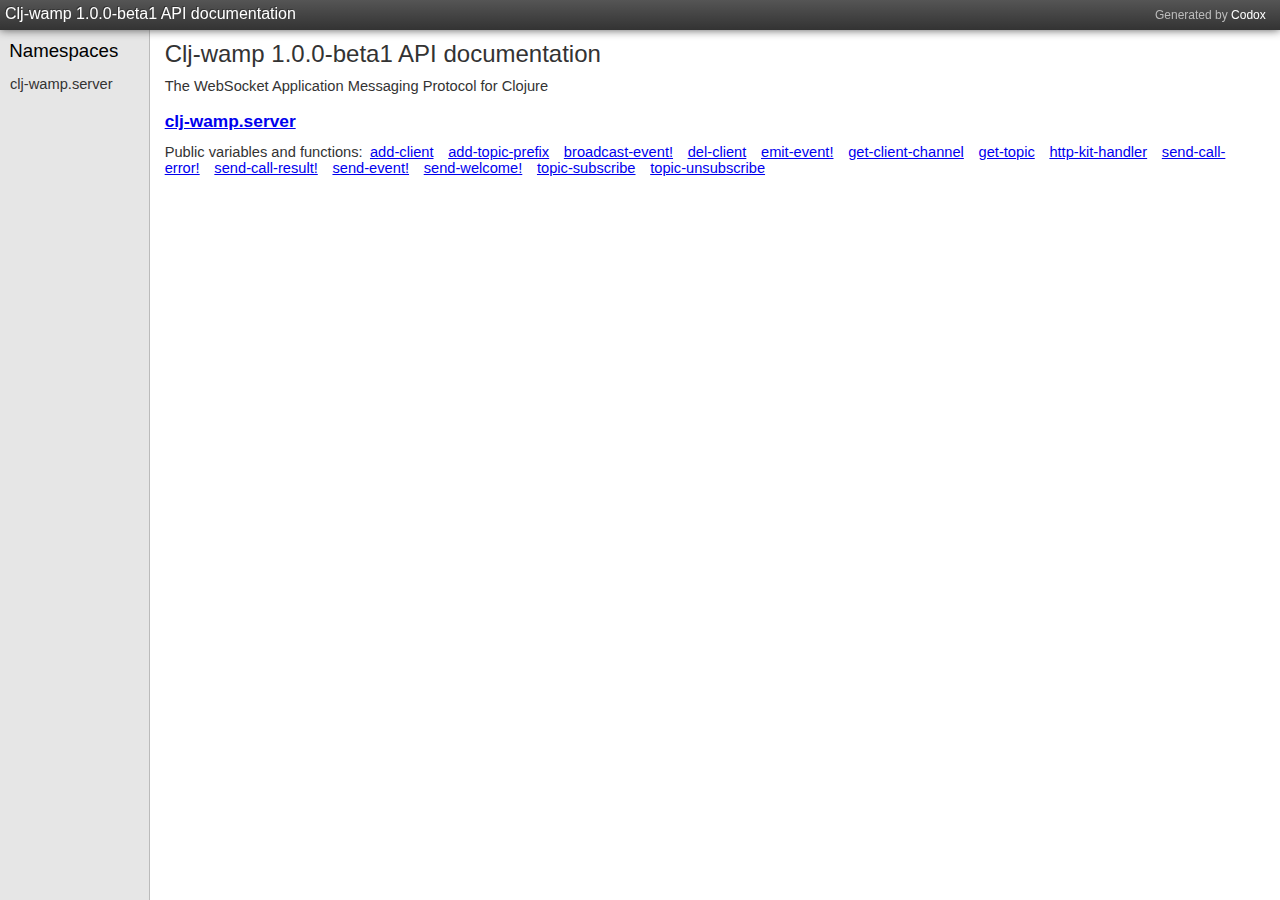
==== resources/public/doc/index.html @ ecc327ab "Add api docs, coverage report, updates for 1.0.0-beta1" ====
<!DOCTYPE html>
<html><head><link href="css/default.css" rel="stylesheet" type="text/css"><script src="js/jquery.min.js" type="text/javascript"></script><script src="js/page_effects.js" type="text/javascript"></script><title>Clj-wamp 1.0.0-beta1 API documentation</title></head><body><div id="header"><h2>Generated by <a href="https://github.com/weavejester/codox">Codox</a></h2><h1><a href="index.html">Clj-wamp 1.0.0-beta1 API documentation</a></h1></div><div class="sidebar" id="namespaces"><h3><span>Namespaces</span></h3><ul><li><a href="clj-wamp.server.html"><span>clj-wamp.server</span></a></li></ul></div><div class="namespace-index" id="content"><h2>Clj-wamp 1.0.0-beta1 API documentation</h2><div class="doc">The WebSocket Application Messaging Protocol for Clojure</div><div class="namespace"><h3><a href="clj-wamp.server.html"><span>clj-wamp.server</span></a></h3><pre class="doc"></pre><div class="index"><p>Public variables and functions:</p><ul><li><a href="clj-wamp.server.html#var-add-client"><span>add-client</span></a></li><li><a href="clj-wamp.server.html#var-add-topic-prefix"><span>add-topic-prefix</span></a></li><li><a href="clj-wamp.server.html#var-broadcast-event%21"><span>broadcast-event!</span></a></li><li><a href="clj-wamp.server.html#var-del-client"><span>del-client</span></a></li><li><a href="clj-wamp.server.html#var-emit-event%21"><span>emit-event!</span></a></li><li><a href="clj-wamp.server.html#var-get-client-channel"><span>get-client-channel</span></a></li><li><a href="clj-wamp.server.html#var-get-topic"><span>get-topic</span></a></li><li><a href="clj-wamp.server.html#var-http-kit-handler"><span>http-kit-handler</span></a></li><li><a href="clj-wamp.server.html#var-send-call-error%21"><span>send-call-error!</span></a></li><li><a href="clj-wamp.server.html#var-send-call-result%21"><span>send-call-result!</span></a></li><li><a href="clj-wamp.server.html#var-send-event%21"><span>send-event!</span></a></li><li><a href="clj-wamp.server.html#var-send-welcome%21"><span>send-welcome!</span></a></li><li><a href="clj-wamp.server.html#var-topic-subscribe"><span>topic-subscribe</span></a></li><li><a href="clj-wamp.server.html#var-topic-unsubscribe"><span>topic-unsubscribe</span></a></li></ul></div></div></div></body></html>
---- resources/public/doc/css/default.css ----
body {
   font-family: sans-serif;
   font-size: 11pt;
}

pre, code {
   font-family: Monaco, DejaVu Sans Mono, Consolas, monospace;
   font-size: 9pt;
}

h2 {
   font-weight: normal;
   font-size: 18pt;
   margin: 10px 0 0.4em 0;
}

#header, #content, .sidebar {
   position: fixed;
}

#header {
   top: 0;
   left: 0;
   right: 0;
   height: 20px;
   background: #444;
   color: #fff;
   padding: 5px;
}

#content {
   top: 30px;
   right: 0;
   bottom: 0;
   overflow: auto;
   background: #fff;
   color: #333;
   padding: 0 1em;
}

.sidebar {
   position: fixed;
   top: 30px;
   bottom: 0;
   overflow: auto;
}

#namespaces {
   background: #e6e6e6;
   border-right: solid 1px #bbb;
   left: 0;
   width: 250px;
}

#vars {
   background: #eeeeee;
   border-right: solid 1px #ccc;
   left: 251px;
   width: 200px;
}

.namespace-index {
   left: 251px;
}

.namespace-docs {
   left: 452px;
}

#header {
   background: -moz-linear-gradient(top, #555 0%, #222 100%);
   background: -webkit-linear-gradient(top, #555 0%, #333 100%);
   background: -o-linear-gradient(top, #555 0%, #222 100%);
   background: -ms-linear-gradient(top, #555 0%, #222 100%);
   background: linear-gradient(top, #555 0%, #222 100%);
   box-shadow: 0 0 10px #555;
   z-index: 100;
}

#header h1 {
   margin: 0;
   padding: 0;
   font-size: 12pt;
   font-weight: normal;
   text-shadow: -1px -1px 0px #333;
}

#header a, .sidebar a {
   display: block;
   text-decoration: none;
}

#header a {
   color: #fff;
}

.sidebar a {
   color: #333;
}

#header h2 {
    float: right;
    font-size: 9pt;
    font-weight: normal;
    width: 10em;
    margin: 3px 0;
    color: #bbb;
}

#header h2 a {
    display: inline;
}

.sidebar h3 {
   margin: 0;
   padding: 10px 0.5em 0 0.5em;
   font-size: 14pt;
   font-weight: normal
}

.sidebar ul {
   padding: 0.5em 0em;
   margin: 0;
}

.sidebar li {
   display: block;
}

.sidebar li a {
   padding: 7px 10px;
}

#namespaces li.current a {
   border-left: 3px solid #a33;
   padding-left: 7px;
   color: #a33;
}

#vars li.current a {
   border-left: 3px solid #33a;
   padding-left: 7px;
   color: #33a;
}

#content h3 {
   margin-bottom: 0.5em;
   font-size: 13pt;
   font-weight: bold;
}

.public h3, h4.macro {
    margin: 0;
    float: left;
}

.usage {
    clear: both;
}

h4.macro {
    font-variant: small-caps;
    font-size: 13px;
    font-weight: bold;
    color: #717171;
    margin-top: 3px;
    margin-left: 10px;
}

.public {
   margin-top: 1.5em;
   margin-bottom: 2.0em;
}

.public:last-child {
   margin-bottom: 20%;
}

.namespace:last-child {
    margin-bottom: 10%;
}

.index {
   padding: 0;
}

.index * {
   display: inline;
}

.index li {
   padding: 0 .5em;
}

.index ul {
   padding-left: 0;
}

.usage code {
   display: block;
   color: #008;
}

.doc {
    margin-bottom: .5em;
}

.src-link a {
    font-size: 9pt;
}
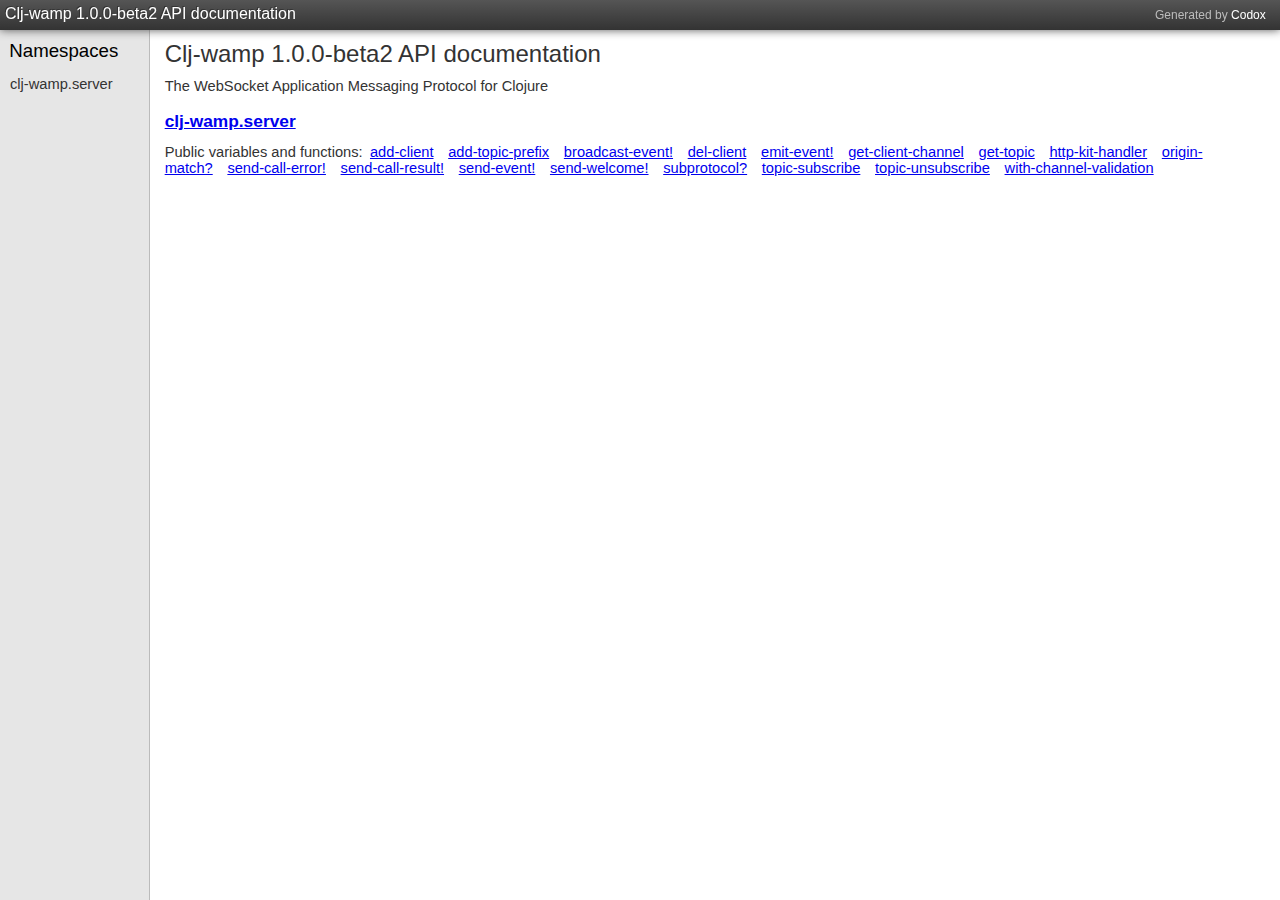
==== commit be9224a0: "Update for clj-wamp 1.0.0-beta2" ====
--- a/resources/public/doc/index.html
+++ b/resources/public/doc/index.html
@@ -1,2 +1,2 @@
 <!DOCTYPE html>
-<html><head><link href="css/default.css" rel="stylesheet" type="text/css"><script src="js/jquery.min.js" type="text/javascript"></script><script src="js/page_effects.js" type="text/javascript"></script><title>Clj-wamp 1.0.0-beta1 API documentation</title></head><body><div id="header"><h2>Generated by <a href="https://github.com/weavejester/codox">Codox</a></h2><h1><a href="index.html">Clj-wamp 1.0.0-beta1 API documentation</a></h1></div><div class="sidebar" id="namespaces"><h3><span>Namespaces</span></h3><ul><li><a href="clj-wamp.server.html"><span>clj-wamp.server</span></a></li></ul></div><div class="namespace-index" id="content"><h2>Clj-wamp 1.0.0-beta1 API documentation</h2><div class="doc">The WebSocket Application Messaging Protocol for Clojure</div><div class="namespace"><h3><a href="clj-wamp.server.html"><span>clj-wamp.server</span></a></h3><pre class="doc"></pre><div class="index"><p>Public variables and functions:</p><ul><li><a href="clj-wamp.server.html#var-add-client"><span>add-client</span></a></li><li><a href="clj-wamp.server.html#var-add-topic-prefix"><span>add-topic-prefix</span></a></li><li><a href="clj-wamp.server.html#var-broadcast-event%21"><span>broadcast-event!</span></a></li><li><a href="clj-wamp.server.html#var-del-client"><span>del-client</span></a></li><li><a href="clj-wamp.server.html#var-emit-event%21"><span>emit-event!</span></a></li><li><a href="clj-wamp.server.html#var-get-client-channel"><span>get-client-channel</span></a></li><li><a href="clj-wamp.server.html#var-get-topic"><span>get-topic</span></a></li><li><a href="clj-wamp.server.html#var-http-kit-handler"><span>http-kit-handler</span></a></li><li><a href="clj-wamp.server.html#var-send-call-error%21"><span>send-call-error!</span></a></li><li><a href="clj-wamp.server.html#var-send-call-result%21"><span>send-call-result!</span></a></li><li><a href="clj-wamp.server.html#var-send-event%21"><span>send-event!</span></a></li><li><a href="clj-wamp.server.html#var-send-welcome%21"><span>send-welcome!</span></a></li><li><a href="clj-wamp.server.html#var-topic-subscribe"><span>topic-subscribe</span></a></li><li><a href="clj-wamp.server.html#var-topic-unsubscribe"><span>topic-unsubscribe</span></a></li></ul></div></div></div></body></html>+<html><head><link href="css/default.css" rel="stylesheet" type="text/css"><script src="js/jquery.min.js" type="text/javascript"></script><script src="js/page_effects.js" type="text/javascript"></script><title>Clj-wamp 1.0.0-beta2 API documentation</title></head><body><div id="header"><h2>Generated by <a href="https://github.com/weavejester/codox">Codox</a></h2><h1><a href="index.html">Clj-wamp 1.0.0-beta2 API documentation</a></h1></div><div class="sidebar" id="namespaces"><h3><span>Namespaces</span></h3><ul><li><a href="clj-wamp.server.html"><span>clj-wamp.server</span></a></li></ul></div><div class="namespace-index" id="content"><h2>Clj-wamp 1.0.0-beta2 API documentation</h2><div class="doc">The WebSocket Application Messaging Protocol for Clojure</div><div class="namespace"><h3><a href="clj-wamp.server.html"><span>clj-wamp.server</span></a></h3><pre class="doc"></pre><div class="index"><p>Public variables and functions:</p><ul><li><a href="clj-wamp.server.html#var-add-client"><span>add-client</span></a></li><li><a href="clj-wamp.server.html#var-add-topic-prefix"><span>add-topic-prefix</span></a></li><li><a href="clj-wamp.server.html#var-broadcast-event%21"><span>broadcast-event!</span></a></li><li><a href="clj-wamp.server.html#var-del-client"><span>del-client</span></a></li><li><a href="clj-wamp.server.html#var-emit-event%21"><span>emit-event!</span></a></li><li><a href="clj-wamp.server.html#var-get-client-channel"><span>get-client-channel</span></a></li><li><a href="clj-wamp.server.html#var-get-topic"><span>get-topic</span></a></li><li><a href="clj-wamp.server.html#var-http-kit-handler"><span>http-kit-handler</span></a></li><li><a href="clj-wamp.server.html#var-origin-match%3F"><span>origin-match?</span></a></li><li><a href="clj-wamp.server.html#var-send-call-error%21"><span>send-call-error!</span></a></li><li><a href="clj-wamp.server.html#var-send-call-result%21"><span>send-call-result!</span></a></li><li><a href="clj-wamp.server.html#var-send-event%21"><span>send-event!</span></a></li><li><a href="clj-wamp.server.html#var-send-welcome%21"><span>send-welcome!</span></a></li><li><a href="clj-wamp.server.html#var-subprotocol%3F"><span>subprotocol?</span></a></li><li><a href="clj-wamp.server.html#var-topic-subscribe"><span>topic-subscribe</span></a></li><li><a href="clj-wamp.server.html#var-topic-unsubscribe"><span>topic-unsubscribe</span></a></li><li><a href="clj-wamp.server.html#var-with-channel-validation"><span>with-channel-validation</span></a></li></ul></div></div></div></body></html>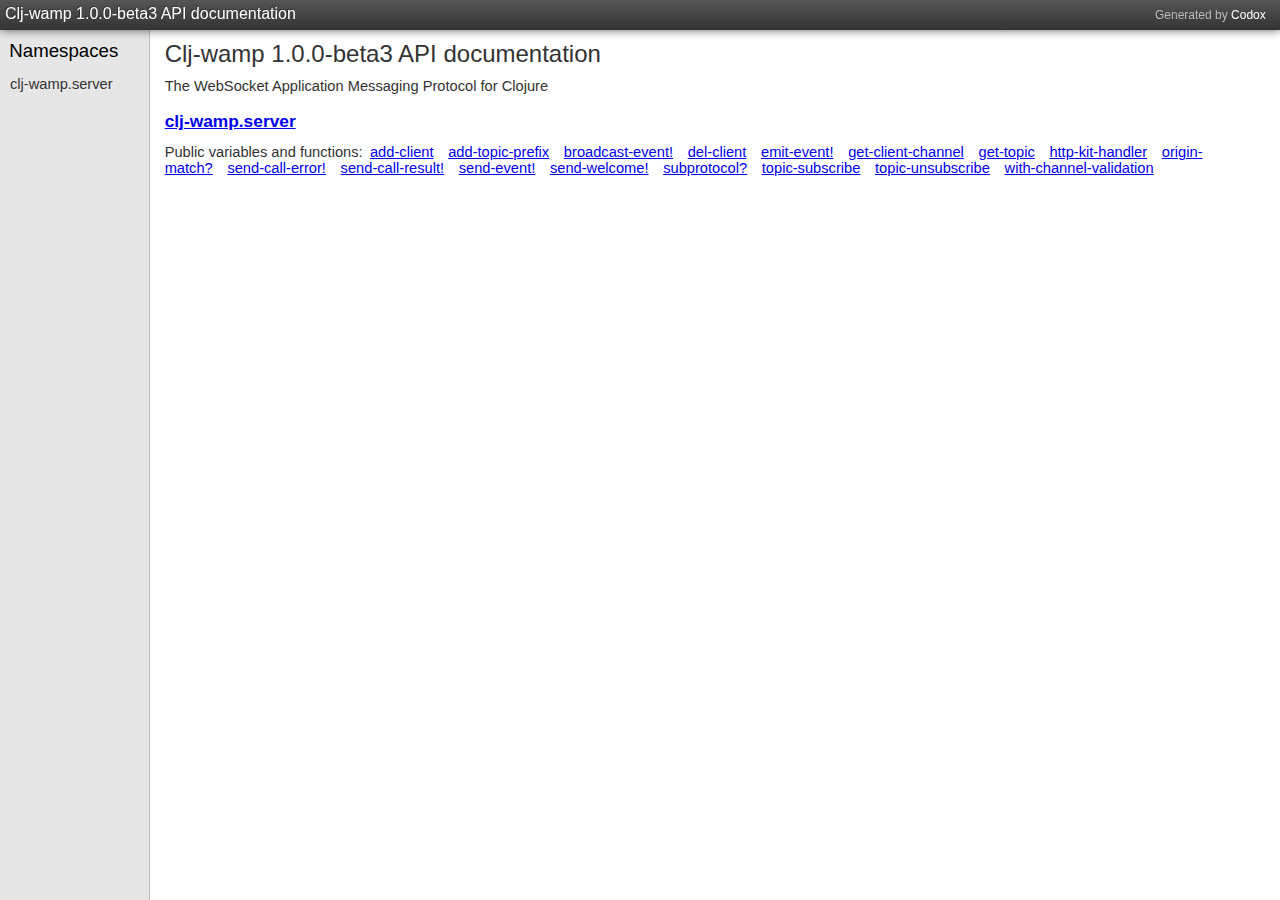
==== commit 9a5faa29: "Update to clj-wamp 1.0.0-beta3" ====
--- a/resources/public/doc/index.html
+++ b/resources/public/doc/index.html
@@ -1,2 +1,2 @@
 <!DOCTYPE html>
-<html><head><link href="css/default.css" rel="stylesheet" type="text/css"><script src="js/jquery.min.js" type="text/javascript"></script><script src="js/page_effects.js" type="text/javascript"></script><title>Clj-wamp 1.0.0-beta2 API documentation</title></head><body><div id="header"><h2>Generated by <a href="https://github.com/weavejester/codox">Codox</a></h2><h1><a href="index.html">Clj-wamp 1.0.0-beta2 API documentation</a></h1></div><div class="sidebar" id="namespaces"><h3><span>Namespaces</span></h3><ul><li><a href="clj-wamp.server.html"><span>clj-wamp.server</span></a></li></ul></div><div class="namespace-index" id="content"><h2>Clj-wamp 1.0.0-beta2 API documentation</h2><div class="doc">The WebSocket Application Messaging Protocol for Clojure</div><div class="namespace"><h3><a href="clj-wamp.server.html"><span>clj-wamp.server</span></a></h3><pre class="doc"></pre><div class="index"><p>Public variables and functions:</p><ul><li><a href="clj-wamp.server.html#var-add-client"><span>add-client</span></a></li><li><a href="clj-wamp.server.html#var-add-topic-prefix"><span>add-topic-prefix</span></a></li><li><a href="clj-wamp.server.html#var-broadcast-event%21"><span>broadcast-event!</span></a></li><li><a href="clj-wamp.server.html#var-del-client"><span>del-client</span></a></li><li><a href="clj-wamp.server.html#var-emit-event%21"><span>emit-event!</span></a></li><li><a href="clj-wamp.server.html#var-get-client-channel"><span>get-client-channel</span></a></li><li><a href="clj-wamp.server.html#var-get-topic"><span>get-topic</span></a></li><li><a href="clj-wamp.server.html#var-http-kit-handler"><span>http-kit-handler</span></a></li><li><a href="clj-wamp.server.html#var-origin-match%3F"><span>origin-match?</span></a></li><li><a href="clj-wamp.server.html#var-send-call-error%21"><span>send-call-error!</span></a></li><li><a href="clj-wamp.server.html#var-send-call-result%21"><span>send-call-result!</span></a></li><li><a href="clj-wamp.server.html#var-send-event%21"><span>send-event!</span></a></li><li><a href="clj-wamp.server.html#var-send-welcome%21"><span>send-welcome!</span></a></li><li><a href="clj-wamp.server.html#var-subprotocol%3F"><span>subprotocol?</span></a></li><li><a href="clj-wamp.server.html#var-topic-subscribe"><span>topic-subscribe</span></a></li><li><a href="clj-wamp.server.html#var-topic-unsubscribe"><span>topic-unsubscribe</span></a></li><li><a href="clj-wamp.server.html#var-with-channel-validation"><span>with-channel-validation</span></a></li></ul></div></div></div></body></html>+<html><head><link href="css/default.css" rel="stylesheet" type="text/css"><script src="js/jquery.min.js" type="text/javascript"></script><script src="js/page_effects.js" type="text/javascript"></script><title>Clj-wamp 1.0.0-beta3 API documentation</title></head><body><div id="header"><h2>Generated by <a href="https://github.com/weavejester/codox">Codox</a></h2><h1><a href="index.html">Clj-wamp 1.0.0-beta3 API documentation</a></h1></div><div class="sidebar" id="namespaces"><h3><span>Namespaces</span></h3><ul><li><a href="clj-wamp.server.html"><span>clj-wamp.server</span></a></li></ul></div><div class="namespace-index" id="content"><h2>Clj-wamp 1.0.0-beta3 API documentation</h2><div class="doc">The WebSocket Application Messaging Protocol for Clojure</div><div class="namespace"><h3><a href="clj-wamp.server.html"><span>clj-wamp.server</span></a></h3><pre class="doc"></pre><div class="index"><p>Public variables and functions:</p><ul><li><a href="clj-wamp.server.html#var-add-client"><span>add-client</span></a></li><li><a href="clj-wamp.server.html#var-add-topic-prefix"><span>add-topic-prefix</span></a></li><li><a href="clj-wamp.server.html#var-broadcast-event%21"><span>broadcast-event!</span></a></li><li><a href="clj-wamp.server.html#var-del-client"><span>del-client</span></a></li><li><a href="clj-wamp.server.html#var-emit-event%21"><span>emit-event!</span></a></li><li><a href="clj-wamp.server.html#var-get-client-channel"><span>get-client-channel</span></a></li><li><a href="clj-wamp.server.html#var-get-topic"><span>get-topic</span></a></li><li><a href="clj-wamp.server.html#var-http-kit-handler"><span>http-kit-handler</span></a></li><li><a href="clj-wamp.server.html#var-origin-match%3F"><span>origin-match?</span></a></li><li><a href="clj-wamp.server.html#var-send-call-error%21"><span>send-call-error!</span></a></li><li><a href="clj-wamp.server.html#var-send-call-result%21"><span>send-call-result!</span></a></li><li><a href="clj-wamp.server.html#var-send-event%21"><span>send-event!</span></a></li><li><a href="clj-wamp.server.html#var-send-welcome%21"><span>send-welcome!</span></a></li><li><a href="clj-wamp.server.html#var-subprotocol%3F"><span>subprotocol?</span></a></li><li><a href="clj-wamp.server.html#var-topic-subscribe"><span>topic-subscribe</span></a></li><li><a href="clj-wamp.server.html#var-topic-unsubscribe"><span>topic-unsubscribe</span></a></li><li><a href="clj-wamp.server.html#var-with-channel-validation"><span>with-channel-validation</span></a></li></ul></div></div></div></body></html>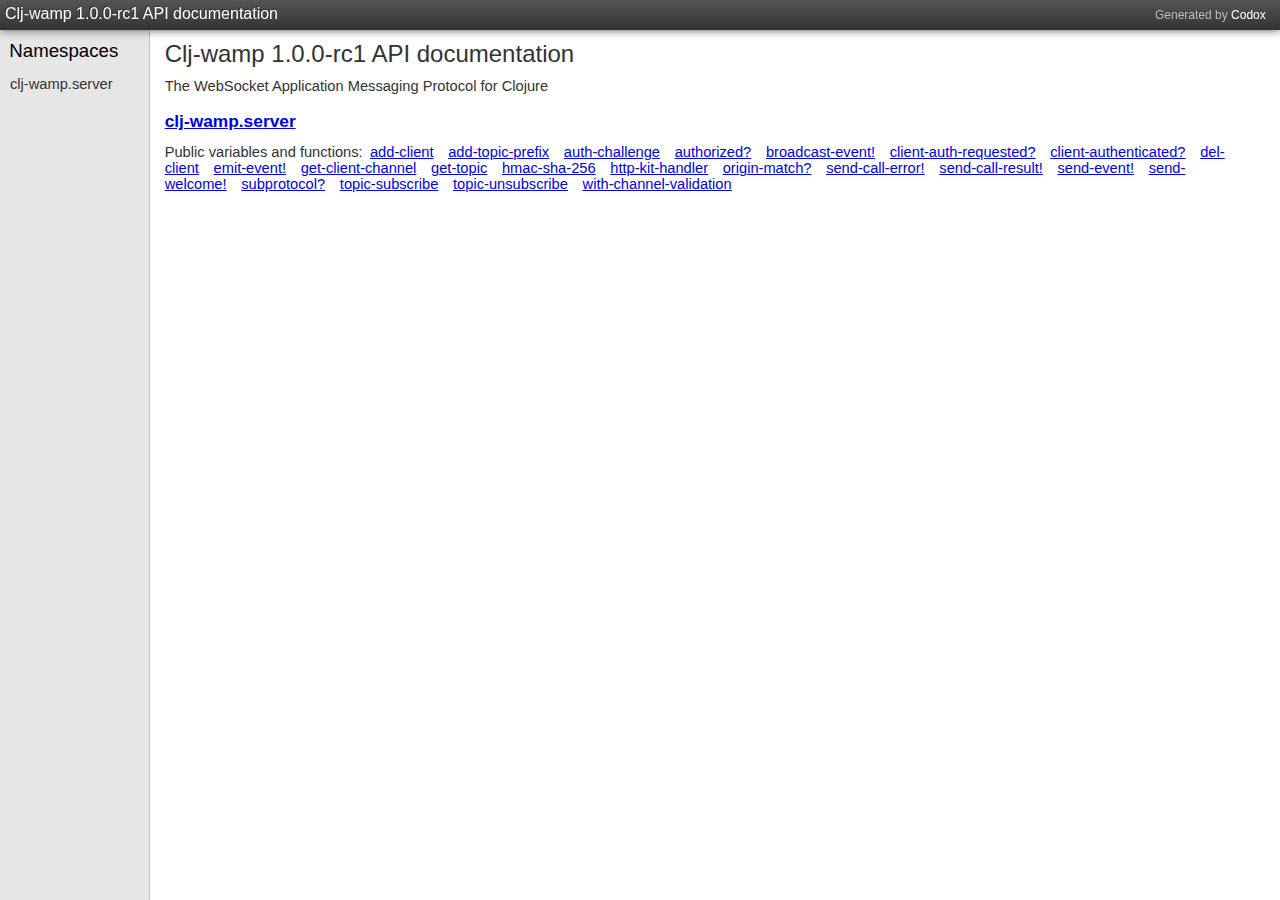
==== commit 03d3174e: "WAMP-CRA updates, clj-wamp 1.0.0-rc1" ====
--- a/resources/public/doc/index.html
+++ b/resources/public/doc/index.html
@@ -1,2 +1,2 @@
 <!DOCTYPE html>
-<html><head><link href="css/default.css" rel="stylesheet" type="text/css"><script src="js/jquery.min.js" type="text/javascript"></script><script src="js/page_effects.js" type="text/javascript"></script><title>Clj-wamp 1.0.0-beta3 API documentation</title></head><body><div id="header"><h2>Generated by <a href="https://github.com/weavejester/codox">Codox</a></h2><h1><a href="index.html">Clj-wamp 1.0.0-beta3 API documentation</a></h1></div><div class="sidebar" id="namespaces"><h3><span>Namespaces</span></h3><ul><li><a href="clj-wamp.server.html"><span>clj-wamp.server</span></a></li></ul></div><div class="namespace-index" id="content"><h2>Clj-wamp 1.0.0-beta3 API documentation</h2><div class="doc">The WebSocket Application Messaging Protocol for Clojure</div><div class="namespace"><h3><a href="clj-wamp.server.html"><span>clj-wamp.server</span></a></h3><pre class="doc"></pre><div class="index"><p>Public variables and functions:</p><ul><li><a href="clj-wamp.server.html#var-add-client"><span>add-client</span></a></li><li><a href="clj-wamp.server.html#var-add-topic-prefix"><span>add-topic-prefix</span></a></li><li><a href="clj-wamp.server.html#var-broadcast-event%21"><span>broadcast-event!</span></a></li><li><a href="clj-wamp.server.html#var-del-client"><span>del-client</span></a></li><li><a href="clj-wamp.server.html#var-emit-event%21"><span>emit-event!</span></a></li><li><a href="clj-wamp.server.html#var-get-client-channel"><span>get-client-channel</span></a></li><li><a href="clj-wamp.server.html#var-get-topic"><span>get-topic</span></a></li><li><a href="clj-wamp.server.html#var-http-kit-handler"><span>http-kit-handler</span></a></li><li><a href="clj-wamp.server.html#var-origin-match%3F"><span>origin-match?</span></a></li><li><a href="clj-wamp.server.html#var-send-call-error%21"><span>send-call-error!</span></a></li><li><a href="clj-wamp.server.html#var-send-call-result%21"><span>send-call-result!</span></a></li><li><a href="clj-wamp.server.html#var-send-event%21"><span>send-event!</span></a></li><li><a href="clj-wamp.server.html#var-send-welcome%21"><span>send-welcome!</span></a></li><li><a href="clj-wamp.server.html#var-subprotocol%3F"><span>subprotocol?</span></a></li><li><a href="clj-wamp.server.html#var-topic-subscribe"><span>topic-subscribe</span></a></li><li><a href="clj-wamp.server.html#var-topic-unsubscribe"><span>topic-unsubscribe</span></a></li><li><a href="clj-wamp.server.html#var-with-channel-validation"><span>with-channel-validation</span></a></li></ul></div></div></div></body></html>+<html><head><link href="css/default.css" rel="stylesheet" type="text/css"><script src="js/jquery.min.js" type="text/javascript"></script><script src="js/page_effects.js" type="text/javascript"></script><title>Clj-wamp 1.0.0-rc1 API documentation</title></head><body><div id="header"><h2>Generated by <a href="https://github.com/weavejester/codox">Codox</a></h2><h1><a href="index.html">Clj-wamp 1.0.0-rc1 API documentation</a></h1></div><div class="sidebar" id="namespaces"><h3><span>Namespaces</span></h3><ul><li><a href="clj-wamp.server.html"><span>clj-wamp.server</span></a></li></ul></div><div class="namespace-index" id="content"><h2>Clj-wamp 1.0.0-rc1 API documentation</h2><div class="doc">The WebSocket Application Messaging Protocol for Clojure</div><div class="namespace"><h3><a href="clj-wamp.server.html"><span>clj-wamp.server</span></a></h3><pre class="doc"></pre><div class="index"><p>Public variables and functions:</p><ul><li><a href="clj-wamp.server.html#var-add-client"><span>add-client</span></a></li><li><a href="clj-wamp.server.html#var-add-topic-prefix"><span>add-topic-prefix</span></a></li><li><a href="clj-wamp.server.html#var-auth-challenge"><span>auth-challenge</span></a></li><li><a href="clj-wamp.server.html#var-authorized%3F"><span>authorized?</span></a></li><li><a href="clj-wamp.server.html#var-broadcast-event%21"><span>broadcast-event!</span></a></li><li><a href="clj-wamp.server.html#var-client-auth-requested%3F"><span>client-auth-requested?</span></a></li><li><a href="clj-wamp.server.html#var-client-authenticated%3F"><span>client-authenticated?</span></a></li><li><a href="clj-wamp.server.html#var-del-client"><span>del-client</span></a></li><li><a href="clj-wamp.server.html#var-emit-event%21"><span>emit-event!</span></a></li><li><a href="clj-wamp.server.html#var-get-client-channel"><span>get-client-channel</span></a></li><li><a href="clj-wamp.server.html#var-get-topic"><span>get-topic</span></a></li><li><a href="clj-wamp.server.html#var-hmac-sha-256"><span>hmac-sha-256</span></a></li><li><a href="clj-wamp.server.html#var-http-kit-handler"><span>http-kit-handler</span></a></li><li><a href="clj-wamp.server.html#var-origin-match%3F"><span>origin-match?</span></a></li><li><a href="clj-wamp.server.html#var-send-call-error%21"><span>send-call-error!</span></a></li><li><a href="clj-wamp.server.html#var-send-call-result%21"><span>send-call-result!</span></a></li><li><a href="clj-wamp.server.html#var-send-event%21"><span>send-event!</span></a></li><li><a href="clj-wamp.server.html#var-send-welcome%21"><span>send-welcome!</span></a></li><li><a href="clj-wamp.server.html#var-subprotocol%3F"><span>subprotocol?</span></a></li><li><a href="clj-wamp.server.html#var-topic-subscribe"><span>topic-subscribe</span></a></li><li><a href="clj-wamp.server.html#var-topic-unsubscribe"><span>topic-unsubscribe</span></a></li><li><a href="clj-wamp.server.html#var-with-channel-validation"><span>with-channel-validation</span></a></li></ul></div></div></div></body></html>